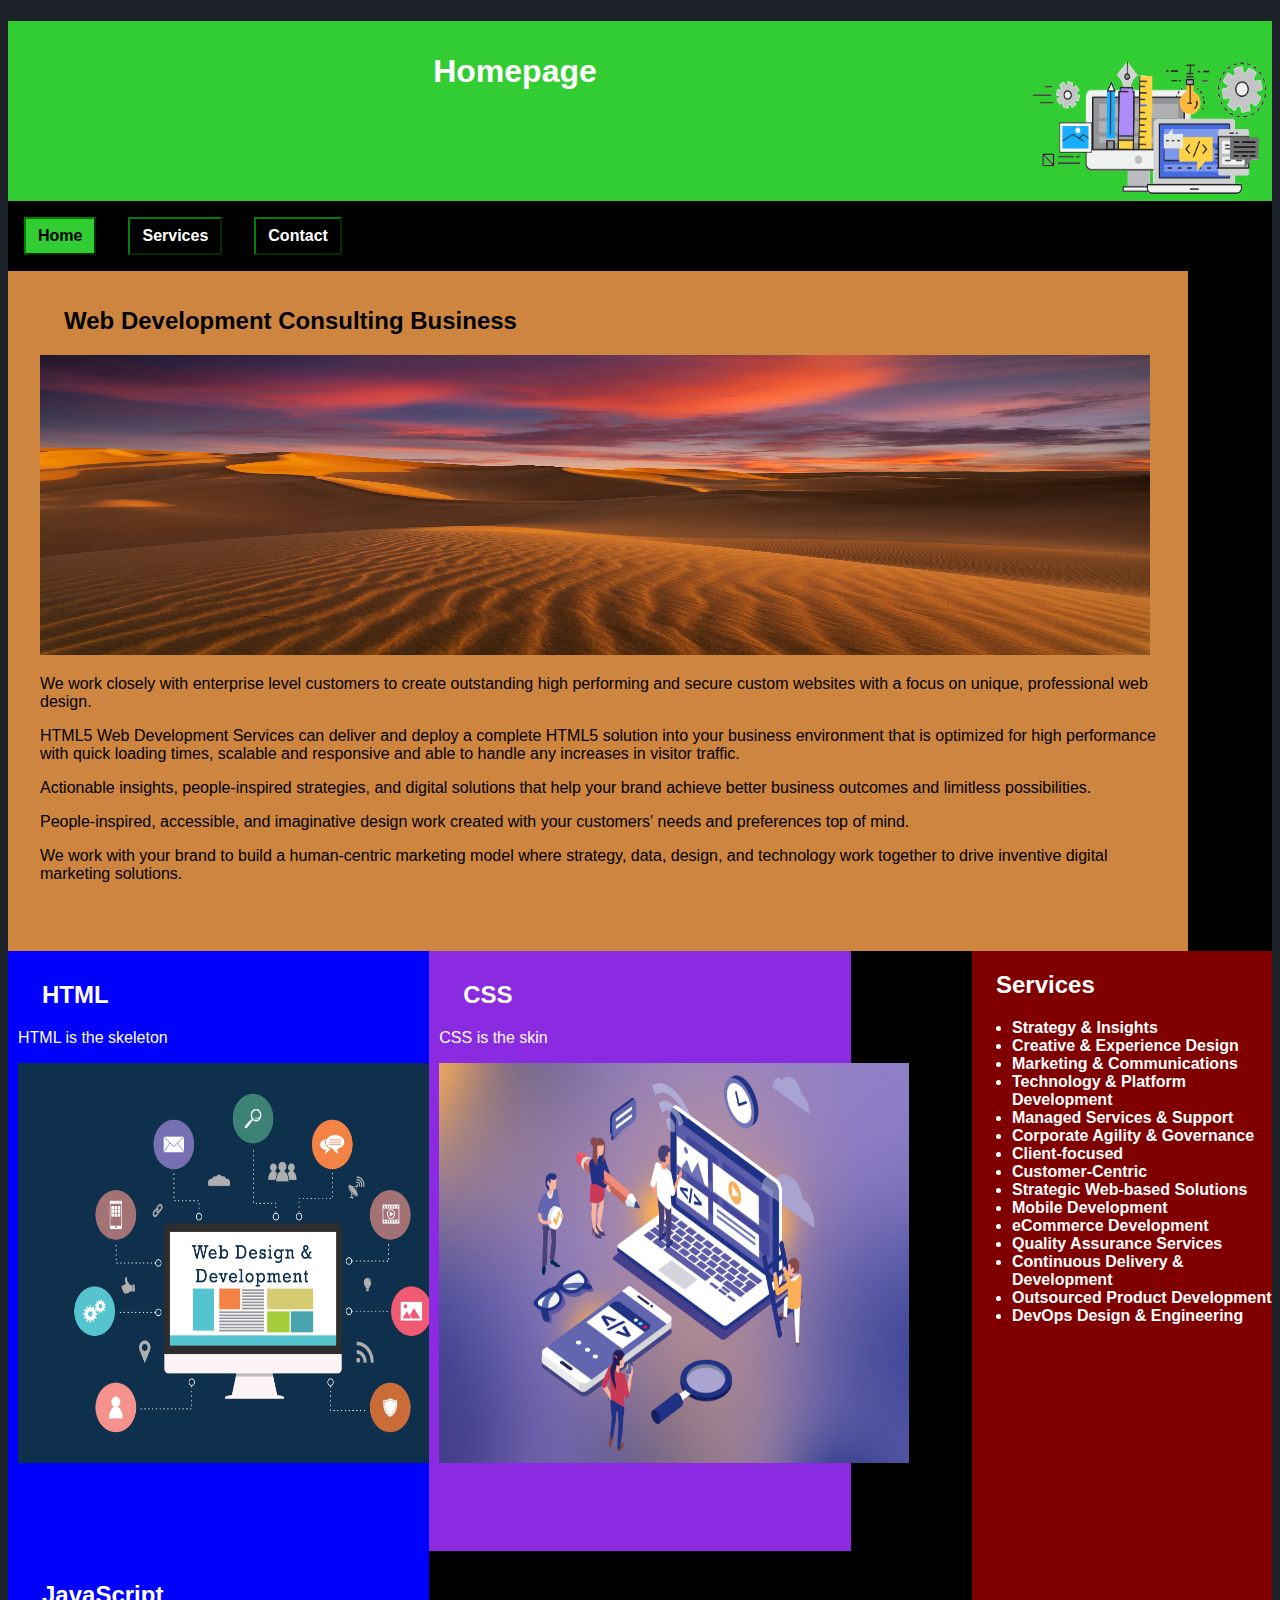
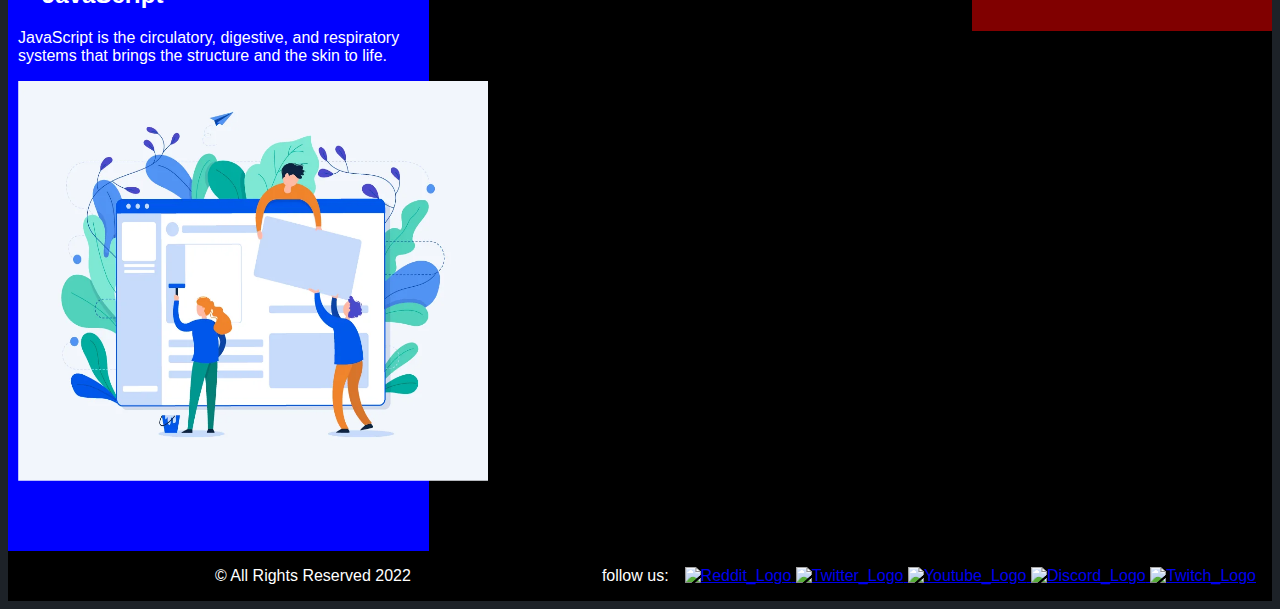
==== index.html @ 6d16171e "changes" ====
<!DOCTYPE html>
<html lang="en">
    <head>
        <title>Homepage</title>
        <meta charset="utf-8">
        <meta name="viewpoint" content="width=device-width, initial-scale=1.0">
        <link rel="icon" type="image/x-icon" href="/img/favicon.ico">
        <link rel="stylesheet" href="style.css">
    </head>
    <body>
        <div id="wrapper">
            <header>
                <img id="headergif" src="img/gpgif.gif" alt="Web Design" width="250" height="180">
                <h1>Homepage</h1>
            </header>
            <nav>
                <ul>
                    <li><a class="active" href="index.html">Home</a></li>
                    <li><a href="secondpage.html">Services</a></li>
                    <li><a href="thirdpage.html">Contact</a></li>
                </ul>
            </nav>
            <main id="homemain">
                <h2>Web Development Consulting Business</h2>
                <div class="img">
                    <img src="img/gpimg4.jpg" alt="Desert" width="1110" height="300">
                </div>
                <p>We work closely with enterprise level customers to create outstanding high performing and secure custom websites with a focus on unique, professional web design.</p>
                <p>HTML5 Web Development Services can deliver and deploy a complete HTML5 solution into your business environment that is optimized for high performance with quick 
                    loading times, scalable and responsive and able to handle any increases in visitor traffic. </p>
                <p>Actionable insights, people-inspired strategies, and digital solutions that help your brand achieve better business outcomes and limitless possibilities. </p>
                <p>People-inspired, accessible, and imaginative design work created with your customers' needs and preferences top of mind. </p>
                <p>We work with your brand to build a human-centric marketing model where strategy, data, design, and technology work together to drive inventive digital marketing solutions. </p>
            </main>
            <aside id="homeaside">
                <h2>Services</h2>
                <ul>
                    <li>Strategy & Insights</li>
                    <li>Creative & Experience Design </li>
                    <li>Marketing & Communications</li>
                    <li>Technology & Platform Development</li>
                    <li>Managed Services & Support </li>
                    <li>Corporate Agility & Governance </li>
                    <li>Client-focused</li>
                    <li>Customer-Centric</li>
                    <li>Strategic Web-based Solutions</li>
                    <li>Mobile Development</li>
                    <li>eCommerce Development</li>
                    <li>Quality Assurance Services</li>
                    <li>Continuous Delivery & Development</li>
                    <li>Outsourced Product Development</li>
                    <li>DevOps Design & Engineering</li>
                </ul>
            </aside>
            <div class="row">
                <div class="column left" style="background-color: blue;">
                    <h2>HTML</h2>
                    <p>HTML is the skeleton</p>
                    <img src="img/gpimg.png" alt="Web Design" width="470" height="400">
                </div>
                <div class="column middle" style="background-color: blueviolet">
                    <h2>CSS</h2>
                    <p>CSS is the skin</p>
                    <img src="img/gpimg2.jpg" alt="Web Design" width="470" height="400">
                </div>
                <div class="column right" style="background-color: blue;">
                    <h2>JavaScript</h2>
                    <p>JavaScript is the circulatory, digestive, and respiratory systems that brings the structure and the skin to life.</p>
                    <img src="img/gpimg3.webp" alt="Web Design" width="470" height="400">
                </div>
                </div>
            <footer>
                &copy; All Rights Reserved 2022
                <div class="mySocialDiv">
                    <p class="followUs">follow us:</p>
                        <a href="https://www.reddit.com" target="_blank">
                            <img alt="Reddit_Logo" src="https://www.redditinc.com/assets/images/site/reddit-logo.png" 
                            width="30" height="30">
                        </a>
                        <a href="https://twitter.com" target="_blank">
                            <img alt="Twitter_Logo" src="https://cdn4.iconfinder.com/data/icons/social-media-icons-the-circle-set/48/twitter_circle-512.png" 
                            width="30" height="30">
                        </a>
                        <a href="https://www.youtube.com" target="_blank">
                            <img alt="Youtube_Logo" src="https://upload.wikimedia.org/wikipedia/commons/thumb/a/a0/YouTube_social_red_circle_%282017%29.svg/2048px-YouTube_social_red_circle_%282017%29.svg.png" 
                            width="30" height="30">
                        </a>
                        <a href="https://discord.com" target="_blank">
                            <img alt="Discord_Logo" src="https://www.freepnglogos.com/uploads/discord-logo-png/discord-logo-logodownload-download-logotipos-1.png" 
                            width="30" height="30">
                        </a>
                        <a href="https://www.twitch.tv" target="_blank">
                            <img alt="Twitch_Logo" src="https://www.freepnglogos.com/uploads/purple-twitch-logo-png-18.png" 
                            width="30" height="30">
                        </a>
                    </div>
            </footer>
        </div>
    </body>
</html>
---- style.css ----
*{
    box-sizing: border-box;
}
body{
    background-color: #1d2228;
    font-family: Verdana, Geneva, Tahoma, sans-serif;
}
#wrapper{
    width: 100%;
    margin: 0 auto;
    background-color: black;
    min-width: 1200px;
    max-width: 1480px;
}
header{
    height: 180px;
    background-color: limegreen;
}
#headergif{
    float: right;
}
h1{
    text-align: center;
    padding-top: 1em;
    color: white;
}
h2{
    padding-left: 1em;
}
nav{
    font-weight: bold;
    background-color: white;
    padding: 0;
    border: 0;
    border-style: none;
}
nav ul{
    list-style-type: none;
    margin: 0;
    padding: 0;
    overflow: hidden;
    background-color: black;
}
nav li{
    float: left;
}
nav a{
    display: block;
    color:white;
    text-align: center;
    text-decoration: none;
    border: 2px green outset;
    padding: 8px 12px;
    margin: 1em;
}
nav a:hover:not(.active){
    background-color: limegreen;
    color: black;
}
.active{
    background-color: limegreen;
    color: black;
}
main{
    background-color:peru;
    color: black;
    padding: 1em 2em 1em 2em;
    display: block;
}
#homemain{
    background-color:peru;
    color: black;
    padding: 1em 2em 1em 2em;
    display: block;
    float: left;
    height: 680px;
    width: 1180px;
}
table{ 
    margin-left: auto;
    margin-right: auto;
    width: 60%;
    border: 1px solid black;
    border-collapse: collapse;
    margin-bottom: 1em; 
}
td, th{ 
    padding: 5px;
    border: 5px solid black; 
}
tr:nth-of-type(even) { 
    background-color: #9BC1C2; 
}
tr:nth-of-type(odd){
    background-color: white;
}
caption{ 
    margin: 1em;
    font-weight: bold;
    font-size: 120%; 
}
.column{
    float: left;
    padding: 10px;
    height: 600px;
    margin: 0;
}
.left, .right{
    width: 33.33%;
    color: white;
}
.middle{
    width: 33.33%;
    color: white;
}
.row:after{
    content: "";
    display: table;
    clear: both;
}
#homeaside{
    float: right;
    background-color: maroon;
    font-weight: bold;
    width: 300px;
    height: 680px;
    color: white;
}
footer{
    text-align: center;
    background-color: black;
    color: white;
    padding: 1em;
    clear:both;
}
.mySocialDiv{
    float: right;
}
.followUs{
    float: left;
    margin: 0;
    padding-right: 1em;
}
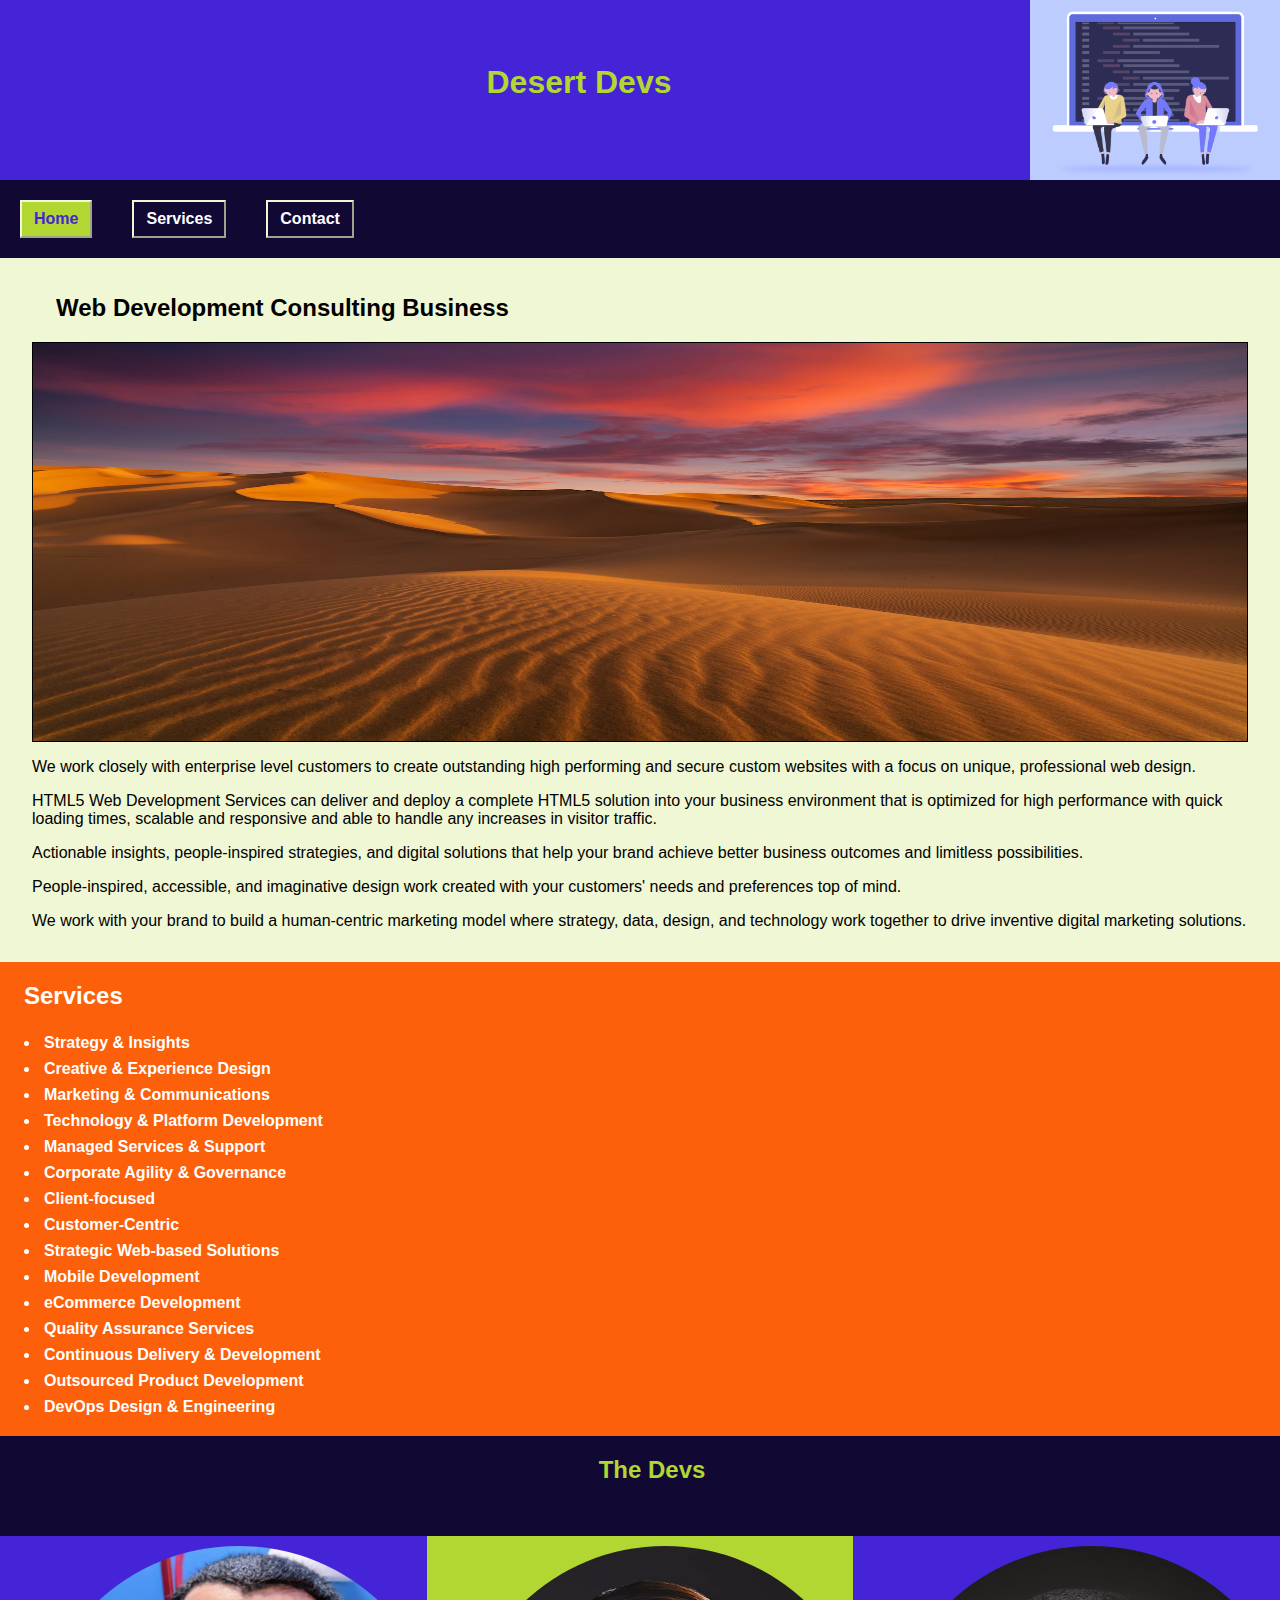
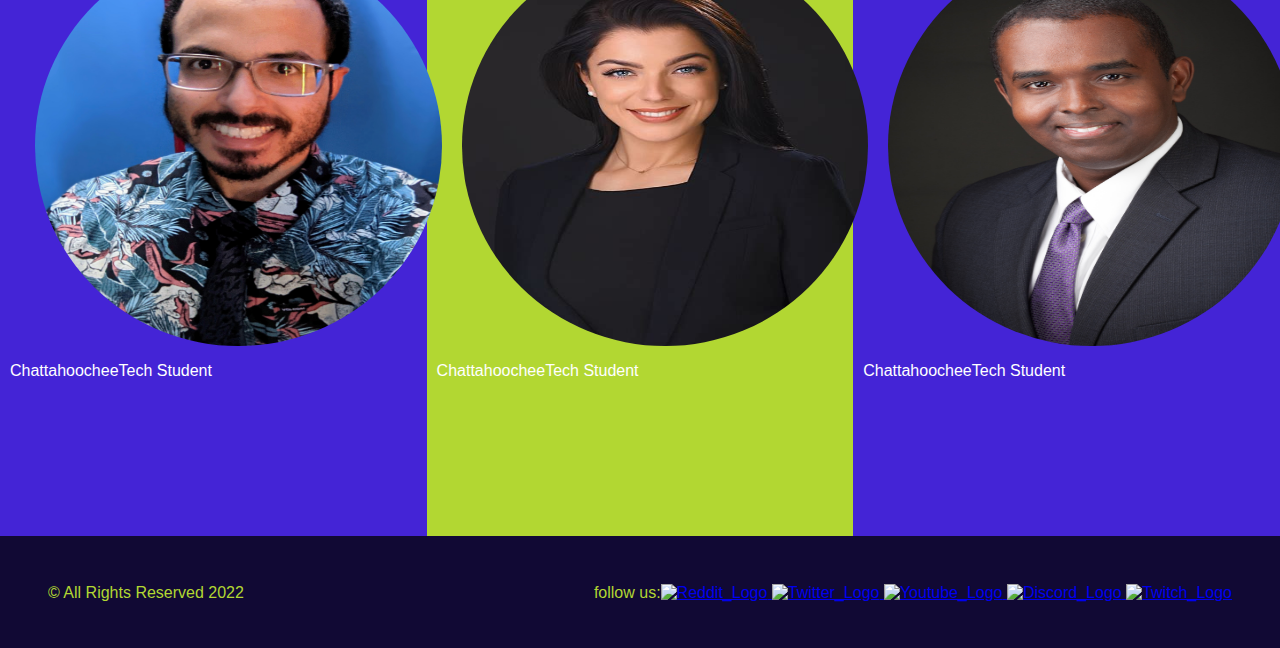
==== commit daabc99f: "Changed color scheme and made homepage responsive." ====
--- a/index.html
+++ b/index.html
@@ -6,12 +6,44 @@
         <meta name="viewpoint" content="width=device-width, initial-scale=1.0">
         <link rel="icon" type="image/x-icon" href="/img/favicon.ico">
         <link rel="stylesheet" href="style.css">
+        <style>
+            .imgoverlay {
+                position: relative;
+                width: 417px;
+                max-width: 100%;
+            }
+            .overlay {
+            position: absolute;
+            top: 60%;
+            bottom: 20%;
+            right: 6%;
+            border-radius: 50%;
+            background: rgb(0, 0, 0);
+            background: rgba(0, 0, 0, 0.5); /* Black see-through */
+            color: #f1f1f1; 
+            width: 320px;
+            transition: .5s ease;
+            opacity:0;
+            color: white;
+            font-size: 20px;
+            padding: 20px;
+            text-align: center;
+            }
+            .imgoverlay:hover .overlay {
+            opacity: 1;
+            }
+            @media (max-width:600px){
+                .overlay{
+                    right: 12%;
+                }
+            }
+        </style>
     </head>
     <body>
         <div id="wrapper">
             <header>
-                <img id="headergif" src="img/gpgif.gif" alt="Web Design" width="250" height="180">
-                <h1>Homepage</h1>
+                <img id="headergif" src="img/gpgif2.gif" alt="Web Design" width="250" height="180">
+                <h1>Desert Devs</h1>
             </header>
             <nav>
                 <ul>
@@ -22,9 +54,7 @@
             </nav>
             <main id="homemain">
                 <h2>Web Development Consulting Business</h2>
-                <div class="img">
-                    <img src="img/gpimg4.jpg" alt="Desert" width="1110" height="300">
-                </div>
+                <div class="mainimg"></div>
                 <p>We work closely with enterprise level customers to create outstanding high performing and secure custom websites with a focus on unique, professional web design.</p>
                 <p>HTML5 Web Development Services can deliver and deploy a complete HTML5 solution into your business environment that is optimized for high performance with quick 
                     loading times, scalable and responsive and able to handle any increases in visitor traffic. </p>
@@ -52,44 +82,55 @@
                     <li>DevOps Design & Engineering</li>
                 </ul>
             </aside>
+            <div class="thedevs">
+                <h2 style="color: #B2D732;">The Devs</h2>
+            </div>
             <div class="row">
-                <div class="column left" style="background-color: blue;">
-                    <h2>HTML</h2>
-                    <p>HTML is the skeleton</p>
-                    <img src="img/gpimg.png" alt="Web Design" width="470" height="400">
+                <div class="column left" style="background-color: #4424D6;">
+                    <div class="imgoverlay">
+                    <img src="img/joseimg.jpg" alt="Web Design" class="image">
+                    <div class="overlay">Jose</div>
+                    <p>ChattahoocheeTech Student</p>
+                    </div>
                 </div>
-                <div class="column middle" style="background-color: blueviolet">
-                    <h2>CSS</h2>
-                    <p>CSS is the skin</p>
-                    <img src="img/gpimg2.jpg" alt="Web Design" width="470" height="400">
+                <div class="column middle" style="background-color: #B2D732">
+                    <div class="imgoverlay">
+                    <img src="img/businessphoto2.jpg" alt="Web Design" class="image">
+                    <div class="overlay">Grace</div>
+                    <p>ChattahoocheeTech Student</p>
+                    </div>
                 </div>
-                <div class="column right" style="background-color: blue;">
-                    <h2>JavaScript</h2>
-                    <p>JavaScript is the circulatory, digestive, and respiratory systems that brings the structure and the skin to life.</p>
-                    <img src="img/gpimg3.webp" alt="Web Design" width="470" height="400">
+                <div class="column right" style="background-color: #4424D6;">
+                    <div class="imgoverlay">
+                    <img src="img/businessphoto.jpg" alt="Web Design" class="image">
+                    <div class="overlay">Joel</div>
+                    <p>ChattahoocheeTech Student</p>
+                    </div>
                 </div>
+            </div>           
+            <footer>
+                <div class="copyRight">
+                    &copy; All Rights Reserved 2022
                 </div>
-            <footer>
-                &copy; All Rights Reserved 2022
                 <div class="mySocialDiv">
                     <p class="followUs">follow us:</p>
-                        <a href="https://www.reddit.com" target="_blank">
+                        <a href="https://www.reddit.com/" target="_blank">
                             <img alt="Reddit_Logo" src="https://www.redditinc.com/assets/images/site/reddit-logo.png" 
                             width="30" height="30">
                         </a>
-                        <a href="https://twitter.com" target="_blank">
+                        <a href="https://twitter.com/" target="_blank">
                             <img alt="Twitter_Logo" src="https://cdn4.iconfinder.com/data/icons/social-media-icons-the-circle-set/48/twitter_circle-512.png" 
                             width="30" height="30">
                         </a>
-                        <a href="https://www.youtube.com" target="_blank">
+                        <a href="https://www.youtube.com/" target="_blank">
                             <img alt="Youtube_Logo" src="https://upload.wikimedia.org/wikipedia/commons/thumb/a/a0/YouTube_social_red_circle_%282017%29.svg/2048px-YouTube_social_red_circle_%282017%29.svg.png" 
                             width="30" height="30">
                         </a>
-                        <a href="https://discord.com" target="_blank">
+                        <a href="https://discord.com/" target="_blank">
                             <img alt="Discord_Logo" src="https://www.freepnglogos.com/uploads/discord-logo-png/discord-logo-logodownload-download-logotipos-1.png" 
                             width="30" height="30">
                         </a>
-                        <a href="https://www.twitch.tv" target="_blank">
+                        <a href="https://www.twitch.tv/" target="_blank">
                             <img alt="Twitch_Logo" src="https://www.freepnglogos.com/uploads/purple-twitch-logo-png-18.png" 
                             width="30" height="30">
                         </a>
--- a/style.css
+++ b/style.css
@@ -14,15 +14,16 @@
 }
 header{
     height: 180px;
-    background-color: limegreen;
+    background-color: #4424D6;
 }
 #headergif{
     float: right;
 }
 h1{
     text-align: center;
-    padding-top: 1em;
-    color: white;
+    padding-top: 2em;
+    padding-left: 4em;
+    color: #B2D732;
 }
 h2{
     padding-left: 1em;
@@ -39,7 +40,7 @@
     margin: 0;
     padding: 0;
     overflow: hidden;
-    background-color: black;
+    background-color: #110934;
 }
 nav li{
     float: left;
@@ -49,32 +50,40 @@
     color:white;
     text-align: center;
     text-decoration: none;
-    border: 2px green outset;
+    border: 2px #F0F7D4 outset;
     padding: 8px 12px;
     margin: 1em;
 }
 nav a:hover:not(.active){
-    background-color: limegreen;
-    color: black;
+    background-color: #4424D6;
+    color: #B2D732;
 }
 .active{
-    background-color: limegreen;
-    color: black;
+    background-color: #B2D732;
+    color: #4424D6;
 }
 main{
-    background-color:peru;
+    background-color:#F0F7D4;
     color: black;
     padding: 1em 2em 1em 2em;
     display: block;
 }
 #homemain{
-    background-color:peru;
+    background-color:#F0F7D4;
     color: black;
     padding: 1em 2em 1em 2em;
     display: block;
     float: left;
-    height: 680px;
+    height: auto;
     width: 1180px;
+}
+.mainimg{
+    width: 100%;
+    height: 400px;
+    background-image: url('img/gpimg4.jpg');
+    background-repeat: no-repeat;
+    background-size: 100% 100%;
+    border: 1px solid black;
 }
 table{ 
     margin-left: auto;
@@ -99,6 +108,15 @@
     font-weight: bold;
     font-size: 120%; 
 }
+.thedevs{
+    width: 100%;
+    background-color: #110934;
+    height: 100px;
+    padding-left: 0;
+    margin: 0;
+    text-align: center;
+    float: left;
+}
 .column{
     float: left;
     padding: 10px;
@@ -118,26 +136,224 @@
     display: table;
     clear: both;
 }
+.image {
+    display: block;
+    max-width: 100%;
+    width: 417px;
+    height: 400px;
+    border-radius: 50%;
+    margin-left: 25px;
+}
 #homeaside{
     float: right;
-    background-color: maroon;
+    background-color: #FC600A;
     font-weight: bold;
     width: 300px;
-    height: 680px;
+    height: 768px;
     color: white;
+    position: relative;
+}
+ul{
+    list-style-type: disc;
+}
+li{
+    padding: 4px;
 }
 footer{
     text-align: center;
-    background-color: black;
-    color: white;
-    padding: 1em;
-    clear:both;
+    background-color: #110934;
+    color: #B2D732;
+    padding: 3em;
+    height: 7em;
+}
+.copyRight{
+    clear: both;
+    text-align: center;
+    margin: 0;
+    float: left;
+    width: 70%;
+    padding-left: 25em;
 }
 .mySocialDiv{
-    float: right;
+    float: left;
+    width: 30%;
+    
+    padding-right: 5em;
 }
 .followUs{
     float: left;
     margin: 0;
-    padding-right: 1em;
+}
+p.followUs{
+    margin: 0;
+}
+/*media query*/
+@media (max-width: 1520px){
+    body{
+        margin: 0;
+        padding: 0;
+    }
+    #wrapper{
+        width: 100%;
+        min-width: 0;
+        margin: 0;
+        padding: 0;
+    }
+    h1{
+        margin: 0;
+    }
+    nav{
+        width: 100%;
+        float: none;
+        overflow: hidden;
+        text-align: center;
+    }
+    #homemain{
+        width: 100%;
+        height: auto;
+        
+    }
+    #homeaside{
+        max-width: 100%;
+        width: 100%;
+        height: auto;
+    }
+    .column{
+        float: left;
+        padding: 10px;
+        height: 600px;
+        margin: 0;
+    }
+    .image {
+        display: block;
+        height: 400px;
+        border-radius: 50%;
+    }
+    footer{
+        text-align: center;
+        background-color: #110934;
+        color: #B2D732;
+    }
+    .copyRight{
+        width: auto;
+        clear: both;
+        text-align:center;
+        margin: 0;
+        padding-left: 0;
+        
+    }
+    .mySocialDiv{
+        width: auto;
+        float: right;
+        padding-right: 0;
+    }
+    .followUs{
+        float: left;
+        margin: 0;
+        width: auto;
+    }
+    p.followUs{
+        float: left;
+        margin: 0;
+    }
+}
+@media (max-width: 1140px) {
+    body{
+        margin: 0;
+        padding: 0;
+    }
+    #wrapper{
+        width: 100%;
+        min-width: 0;
+        margin: 0;
+        padding: 0;
+    }
+    h1{
+        margin: 0;
+    }
+    nav{
+        width: 100%;
+        float: none;
+        overflow: hidden;
+        text-align: center;
+    }
+    #homemain{
+        width: 100%;
+        height: auto;
+    }
+    .mainimg{
+        width: 100%;
+        height: 400px;
+        background-image: url('img/gpimg4.jpg');
+        background-repeat: no-repeat;
+        background-size: 100% 100%;
+        border: 1px solid black;
+    }
+    main{
+        margin: 0;
+    }
+    #homeaside{
+        max-width: 100%;
+        width: 100%;
+        height: auto;
+    }
+    h2{
+        width: auto;
+    }
+}
+@media (max-width:600px){
+    #headergif{
+        width: 100%;
+    }
+    h1{
+        width: auto;
+        margin: 0;
+        padding: 0;
+        position: absolute;
+        top: 5%;
+        left: 30%;
+        transform: translate(-10%, -10%);
+    }
+    h2{
+        width: auto;
+    }
+    nav ul{
+        width: auto;
+        height: auto;
+    }
+    nav li{
+        width: 100%;
+        display: inline;
+    }
+    nav a{
+        padding: 0.5em;
+        margin: 0px auto;
+        width: 100%;
+        display: inline-block;
+        font-size: 40px;
+    }
+    .column{
+        float: left;
+        padding: 10px;
+        width: 100%;
+        height: 600px;
+        margin: 0;
+    }
+    .image {
+        display: block;
+        max-width: 100%;
+        width: 417px;
+        height: 400px;
+        border-radius: 50%;
+        margin-left: 0;
+    }
+    .copyRight{
+        padding-left: 4em;
+    }
+    .mySocialDiv{
+        padding-top: 1em;
+        padding-left: 4em;
+        float: left;
+        
+    }
 }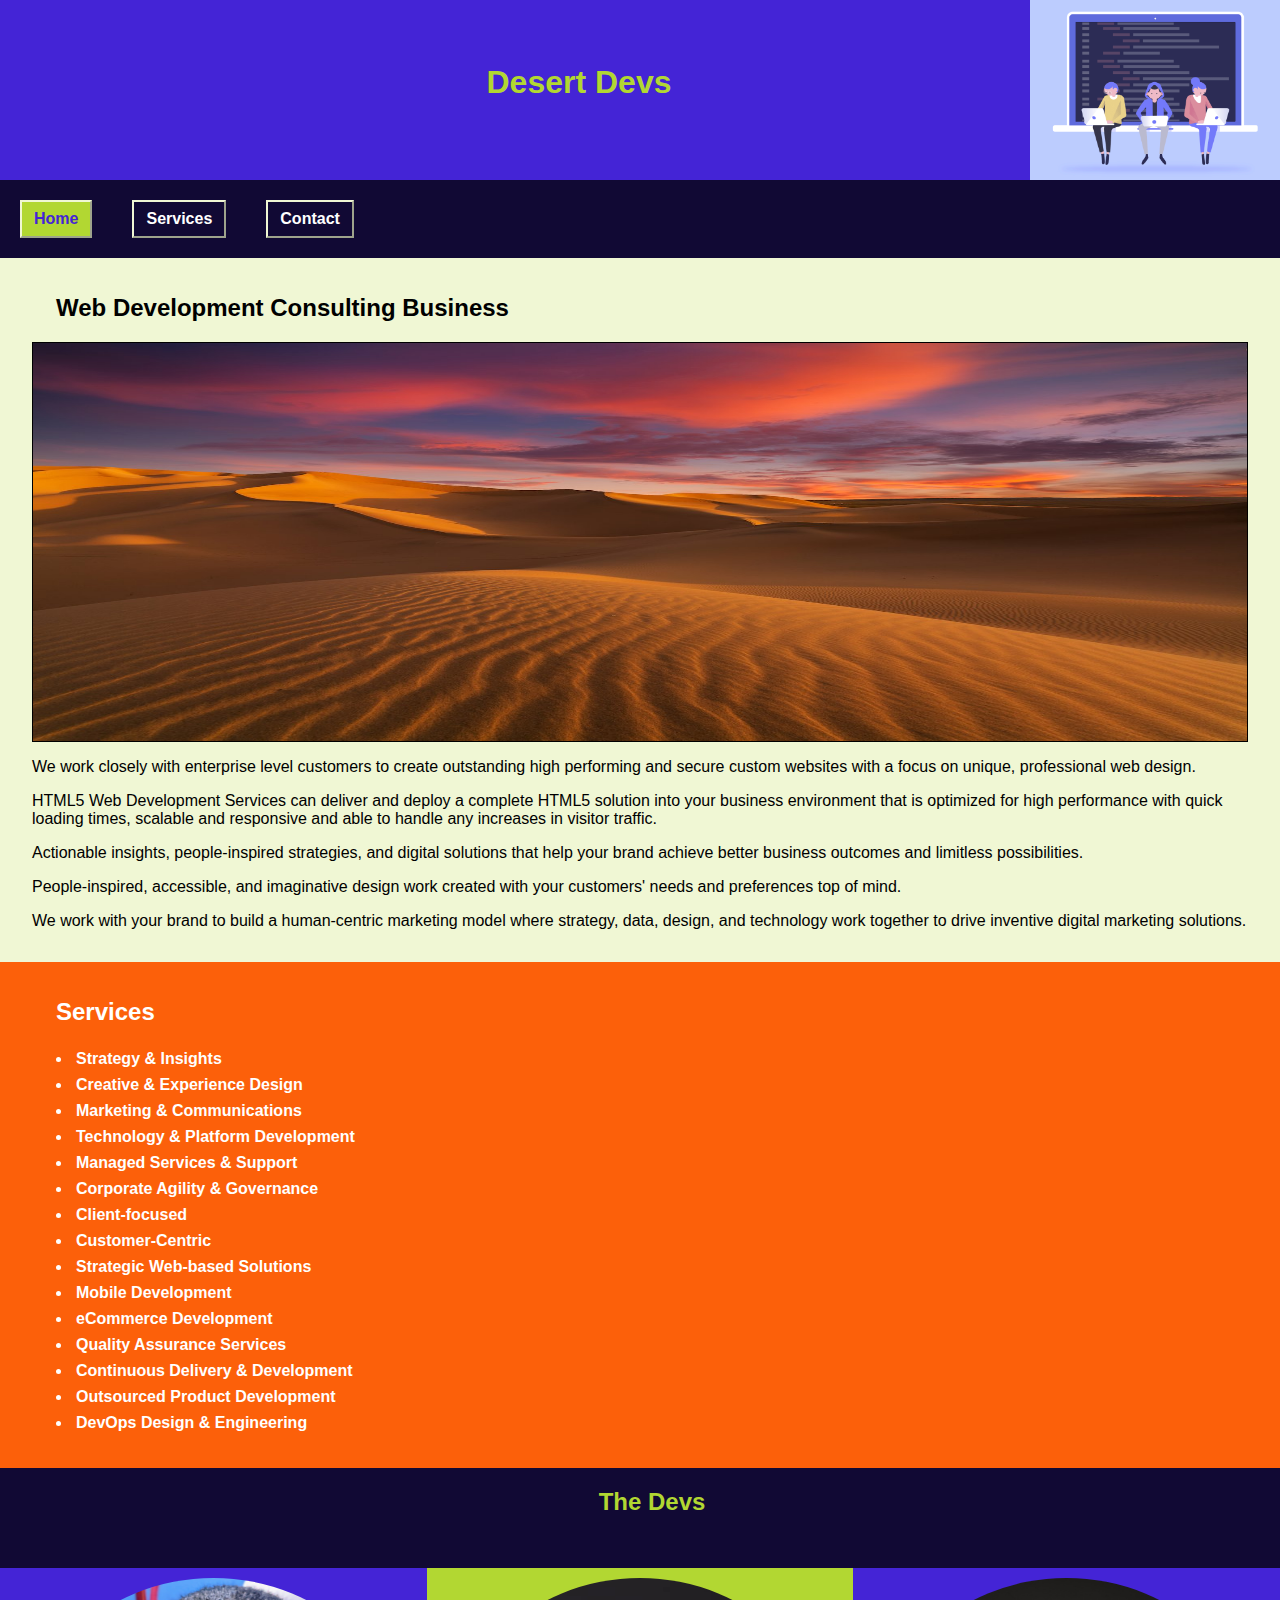
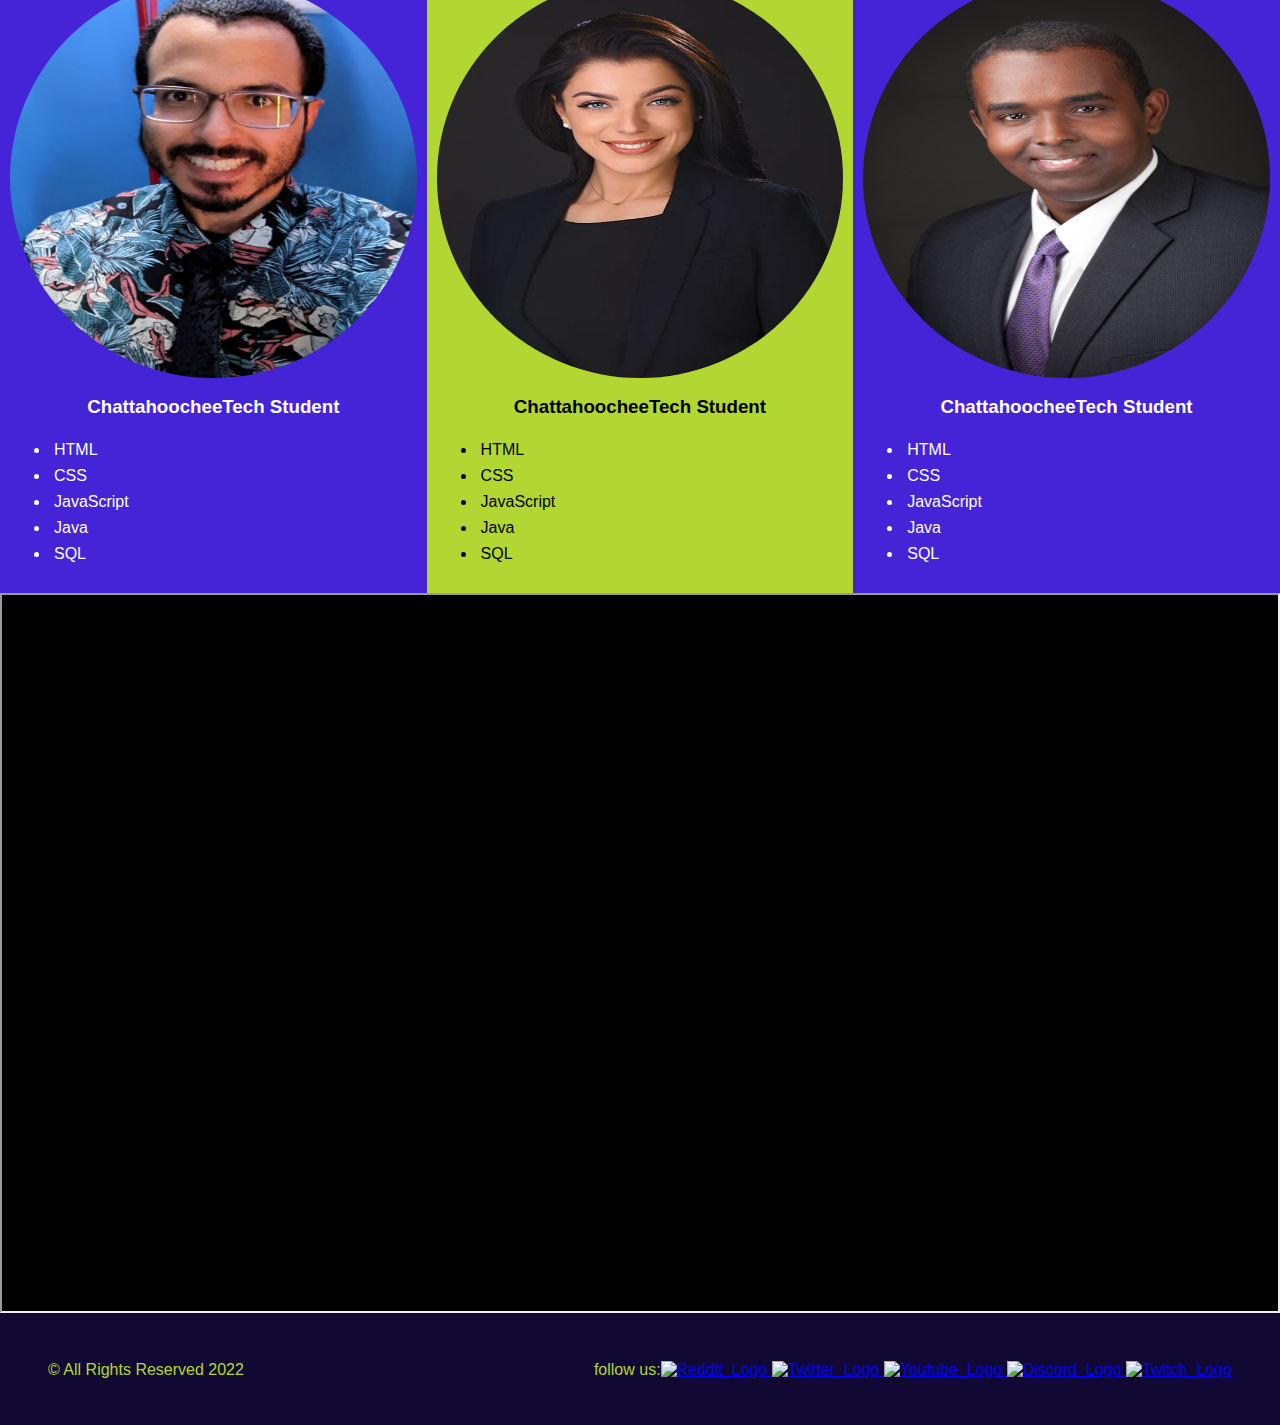
==== commit d30d513a: "Finalized project: video added, responsive images on service and contact page, service table edited" ====
--- a/index.html
+++ b/index.html
@@ -15,7 +15,7 @@
             .overlay {
             position: absolute;
             top: 60%;
-            bottom: 20%;
+            bottom: 80%;
             right: 6%;
             border-radius: 50%;
             background: rgb(0, 0, 0);
@@ -48,8 +48,8 @@
             <nav>
                 <ul>
                     <li><a class="active" href="index.html">Home</a></li>
-                    <li><a href="secondpage.html">Services</a></li>
-                    <li><a href="thirdpage.html">Contact</a></li>
+                    <li><a href="servicepage.html">Services</a></li>
+                    <li><a href="contactpage.html">Contact</a></li>
                 </ul>
             </nav>
             <main id="homemain">
@@ -88,26 +88,50 @@
             <div class="row">
                 <div class="column left" style="background-color: #4424D6;">
                     <div class="imgoverlay">
-                    <img src="img/joseimg.jpg" alt="Web Design" class="image">
-                    <div class="overlay">Jose</div>
-                    <p>ChattahoocheeTech Student</p>
+                        <img src="img/joseimg.jpg" alt="Web Design" class="image">
+                        <div class="overlay">Jose</div>
+                        <h3>ChattahoocheeTech Student</h3>
+                        <ul>
+                            <li>HTML</li>
+                            <li>CSS</li>
+                            <li>JavaScript</li>
+                            <li>Java</li>
+                            <li>SQL</li>
+                        </ul>
                     </div>
                 </div>
-                <div class="column middle" style="background-color: #B2D732">
+                <div class="column middle" style="background-color: #B2D732; color:black;">
                     <div class="imgoverlay">
-                    <img src="img/businessphoto2.jpg" alt="Web Design" class="image">
-                    <div class="overlay">Grace</div>
-                    <p>ChattahoocheeTech Student</p>
+                        <img src="img/businessphoto2.jpg" alt="Web Design" class="image">
+                        <div class="overlay">Grace</div>
+                        <h3>ChattahoocheeTech Student</h3>
+                        <ul>
+                            <li>HTML</li>
+                            <li>CSS</li>
+                            <li>JavaScript</li>
+                            <li>Java</li>
+                            <li>SQL</li>
+                        </ul>
                     </div>
                 </div>
                 <div class="column right" style="background-color: #4424D6;">
                     <div class="imgoverlay">
-                    <img src="img/businessphoto.jpg" alt="Web Design" class="image">
-                    <div class="overlay">Joel</div>
-                    <p>ChattahoocheeTech Student</p>
+                        <img src="img/businessphoto.jpg" alt="Web Design" class="image">
+                        <div class="overlay">Joel</div>
+                        <h3>ChattahoocheeTech Student</h3>
+                        <ul>
+                            <li>HTML</li>
+                            <li>CSS</li>
+                            <li>JavaScript</li>
+                            <li>Java</li>
+                            <li>SQL</li>
+                        </ul>
                     </div>
                 </div>
-            </div>           
+            </div>
+            <div class="iframeContainer">
+                <iframe width="1480" height="720" src="https://www.youtube.com/embed/HGSR3FDVkkQ"></iframe>
+            </div>
             <footer>
                 <div class="copyRight">
                     &copy; All Rights Reserved 2022
--- a/style.css
+++ b/style.css
@@ -27,6 +27,9 @@
 }
 h2{
     padding-left: 1em;
+}
+h3{
+    text-align: center;
 }
 nav{
     font-weight: bold;
@@ -81,6 +84,22 @@
     width: 100%;
     height: 400px;
     background-image: url('img/gpimg4.jpg');
+    background-repeat: no-repeat;
+    background-size: 100% 100%;
+    border: 1px solid black;
+}
+.serviceimg{
+    width: 100%;
+    height: 400px;
+    background-image: url('img/serviceimg2.jpg');
+    background-repeat: no-repeat;
+    background-size: 100% 100%;
+    border: 1px solid black;
+}
+.contactimg{
+    width: 100%;
+    height: 400px;
+    background-image: url('img/contactimg.jpg');
     background-repeat: no-repeat;
     background-size: 100% 100%;
     border: 1px solid black;
@@ -120,7 +139,7 @@
 .column{
     float: left;
     padding: 10px;
-    height: 600px;
+    height: 100%;
     margin: 0;
 }
 .left, .right{
@@ -143,15 +162,17 @@
     height: 400px;
     border-radius: 50%;
     margin-left: 25px;
+    margin-right: 25px;
 }
 #homeaside{
     float: right;
     background-color: #FC600A;
     font-weight: bold;
     width: 300px;
-    height: 768px;
+    height: 767.833px;
     color: white;
     position: relative;
+    padding: 1em 2em 1em 2em;
 }
 ul{
     list-style-type: disc;
@@ -159,6 +180,19 @@
 li{
     padding: 4px;
 }
+.iframeContainer{
+    position: relative;
+    width: 100%;
+    padding-bottom: 56.25%; 
+    height: 0;
+  }
+  .iframeContainer iframe{
+    position: absolute;
+    top:0;
+    left: 0;
+    width: 100%;
+    height: 100%;
+  }
 footer{
     text-align: center;
     background-color: #110934;
@@ -221,13 +255,15 @@
     .column{
         float: left;
         padding: 10px;
-        height: 600px;
+        height: 100%;
         margin: 0;
     }
     .image {
         display: block;
         height: 400px;
         border-radius: 50%;
+        margin-left: 0;
+        margin-right: 0;
     }
     footer{
         text-align: center;
@@ -336,7 +372,7 @@
         float: left;
         padding: 10px;
         width: 100%;
-        height: 600px;
+        height: 100%;
         margin: 0;
     }
     .image {
@@ -346,6 +382,8 @@
         height: 400px;
         border-radius: 50%;
         margin-left: 0;
+        margin-right: 0;
+        padding-right: 0;
     }
     .copyRight{
         padding-left: 4em;
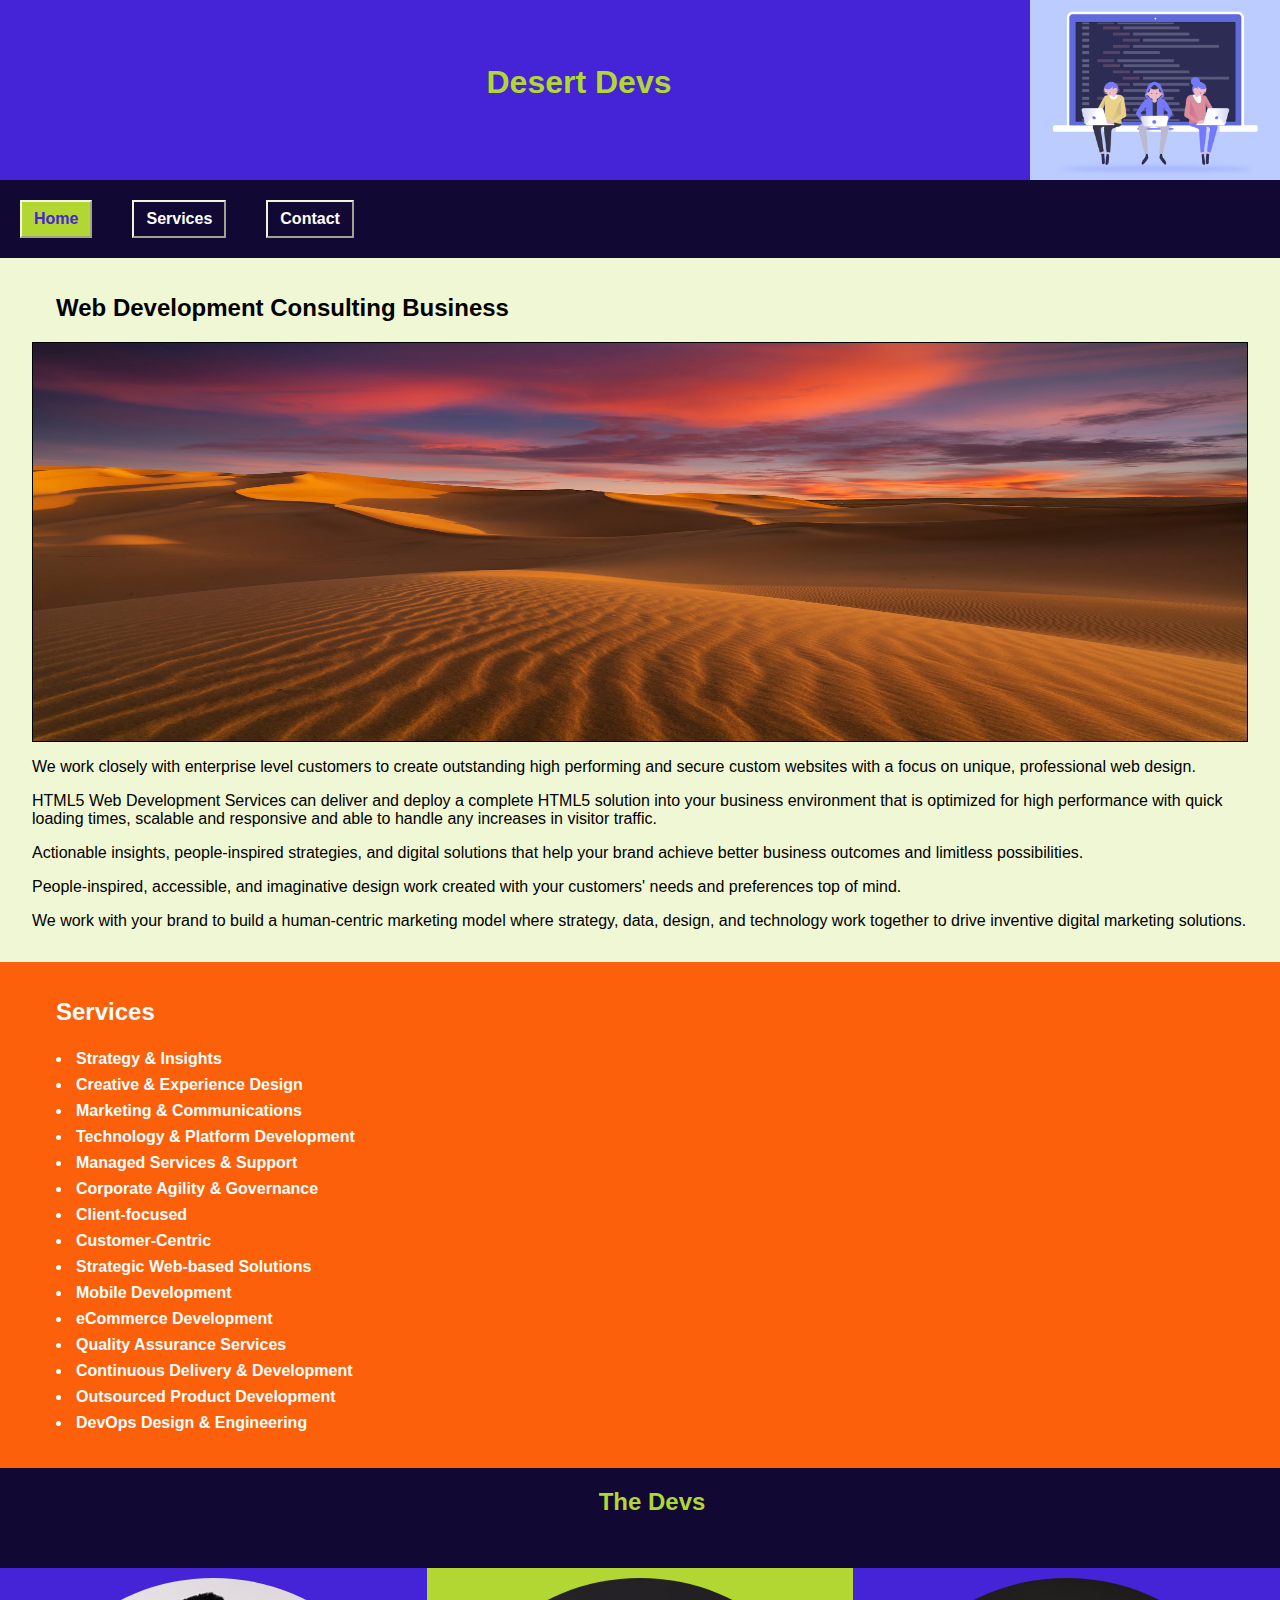
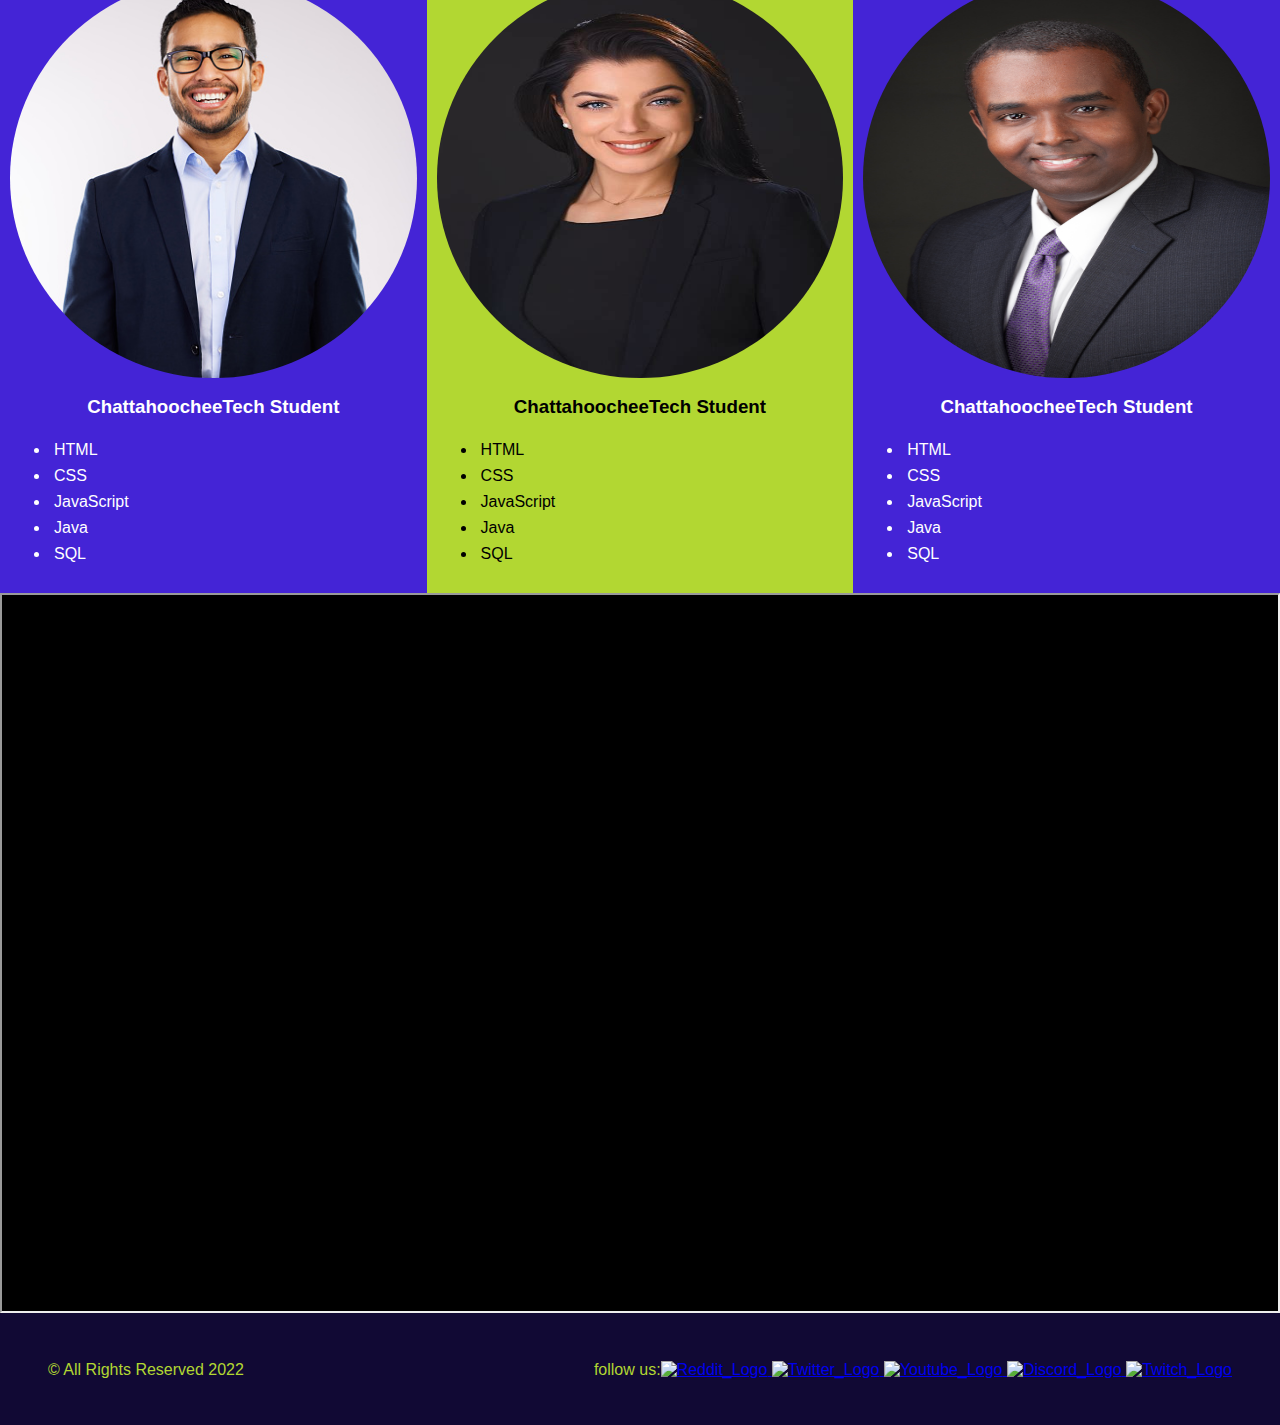
==== commit 5a2908e6: "photo changed" ====
--- a/index.html
+++ b/index.html
@@ -88,7 +88,7 @@
             <div class="row">
                 <div class="column left" style="background-color: #4424D6;">
                     <div class="imgoverlay">
-                        <img src="img/joseimg.jpg" alt="Web Design" class="image">
+                        <img src="img/businessphoto3.jpg" alt="Web Design" class="image">
                         <div class="overlay">Jose</div>
                         <h3>ChattahoocheeTech Student</h3>
                         <ul>
